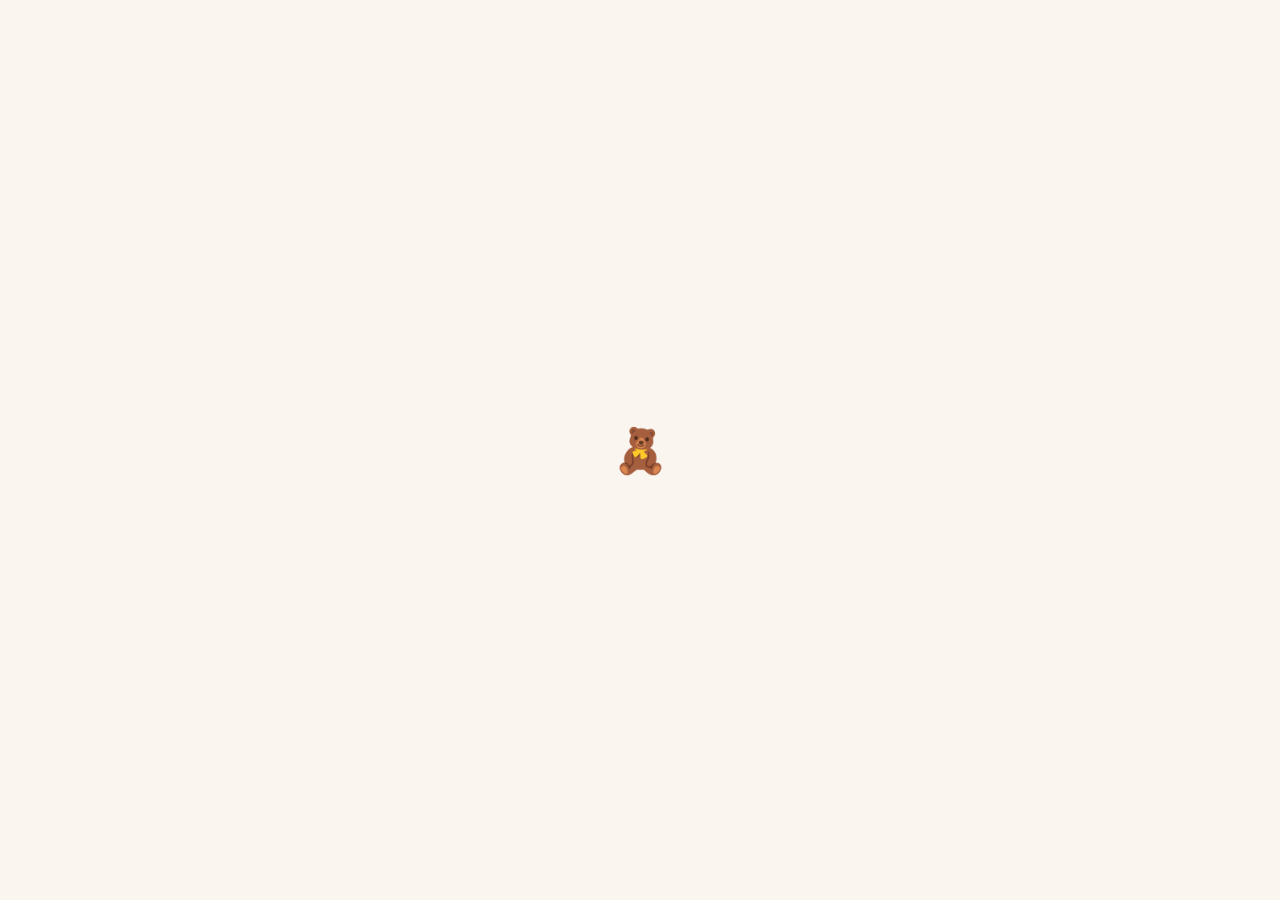
==== birthday/index.html @ 29926756 "Birthday app for Pelucha 🧸🎂 — /birthday/: her own installable PWA A wax-sealed envelope opens to a l" ====
<!doctype html>
<html lang="en">
<head>
  <meta charset="utf-8" />
  <meta name="viewport" content="width=device-width, initial-scale=1, viewport-fit=cover, maximum-scale=1, user-scalable=no" />
  <title>For Pelucha 🧸</title>
  <meta name="description" content="Happy birthday, my love." />

  <!-- PWA (its own app: own manifest, scope, icon, service worker) -->
  <link rel="manifest" href="manifest.webmanifest" />
  <meta name="theme-color" content="#faf5ef" />
  <link rel="icon" type="image/png" href="icons/favicon-64.png" />
  <link rel="apple-touch-icon" href="icons/apple-touch-icon.png" />
  <meta name="apple-mobile-web-app-capable" content="yes" />
  <meta name="apple-mobile-web-app-status-bar-style" content="default" />
  <meta name="apple-mobile-web-app-title" content="Pelucha 🧸" />
  <meta name="mobile-web-app-capable" content="yes" />

  <link rel="preconnect" href="https://fonts.googleapis.com" />
  <link rel="preconnect" href="https://fonts.gstatic.com" crossorigin />
  <link href="https://fonts.googleapis.com/css2?family=Fraunces:ital,opsz,wght@0,9..144,400;0,9..144,500;0,9..144,600;1,9..144,400;1,9..144,500&family=Inter:wght@400;500;600;700&family=Caveat:wght@500;600&display=swap" rel="stylesheet" />

  <link rel="stylesheet" href="styles.css" />
  <link rel="preconnect" href="https://esm.sh" crossorigin />
  <link rel="modulepreload" href="https://esm.sh/preact@10.23.2" crossorigin />
  <link rel="modulepreload" href="https://esm.sh/preact@10.23.2/hooks" crossorigin />
  <link rel="modulepreload" href="https://esm.sh/htm@3.1.1" crossorigin />
  <link rel="modulepreload" href="https://esm.sh/@supabase/supabase-js@2?bundle" crossorigin />
  <!-- same injected credentials as the main app -->
  <script src="../config.js"></script>
</head>
<body>
  <div id="app">
    <div class="boot"><div class="boot-heart">🧸</div></div>
  </div>
  <script type="module" src="app.js"></script>
  <script>
    var isLocal = ["localhost", "127.0.0.1"].includes(location.hostname);
    if ("serviceWorker" in navigator && !isLocal) {
      window.addEventListener("load", () => {
        navigator.serviceWorker.register("sw.js").catch(() => {});
      });
    }
  </script>
</body>
</html>
---- birthday/styles.css ----
/* For Pelucha 🧸 — warm editorial paper, her purple as the accent. */
:root {
  --paper: #faf5ef;
  --paper-2: #f3ece2;
  --surface: #fffdfb;
  --ink: #2b2521;
  --ink-2: #877b71;
  --ink-3: #b7ada1;
  --line: #e8dfd4;
  --line-2: #f0e8dd;
  --plush: #9b6bff;
  --plush-soft: #f0e9ff;
  --plush-press: #8253e6;
  --terra: #c15f3c;
  --gold: #c9a227;
  --serif: "Fraunces", ui-serif, Georgia, serif;
  --sans: "Inter", ui-sans-serif, system-ui, sans-serif;
  --script: "Caveat", cursive;
  --maxw: 540px;
  --sat: env(safe-area-inset-top, 0px);
  --sab: env(safe-area-inset-bottom, 0px);
}

* { box-sizing: border-box; margin: 0; padding: 0; -webkit-tap-highlight-color: transparent; }
html { height: 100%; }
body {
  min-height: 100%;
  background: var(--paper);
  color: var(--ink);
  font-family: var(--sans);
  font-size: 16px;
  line-height: 1.5;
  overscroll-behavior-y: none;
  -webkit-font-smoothing: antialiased;
}
img { display: block; max-width: 100%; }
button { font: inherit; color: inherit; background: none; border: 0; cursor: pointer; }

.boot {
  min-height: 100vh; display: grid; place-items: center;
}
.boot-heart { font-size: 44px; animation: bootpulse 1.2s ease-in-out infinite; }
@keyframes bootpulse { 50% { transform: scale(1.12); } }

.confetti {
  position: fixed; inset: 0; width: 100vw; height: 100vh;
  pointer-events: none; z-index: 9000;
}

/* ——— the envelope gate ——— */
.gate {
  position: fixed; inset: 0; z-index: 800;
  background:
    radial-gradient(circle at 18% 12%, var(--plush-soft) 0 3px, transparent 4px),
    radial-gradient(circle at 82% 24%, #fbe9d7 0 3px, transparent 4px),
    radial-gradient(circle at 30% 78%, var(--plush-soft) 0 3px, transparent 4px),
    radial-gradient(circle at 70% 88%, #fbe9d7 0 3px, transparent 4px),
    var(--paper);
  display: grid; place-items: center;
  cursor: pointer;
  transition: opacity 0.5s ease 0.55s;
}
.gate.opening { opacity: 0; }
.gate-inner { text-align: center; padding-bottom: 8vh; }

.env { position: relative; width: 232px; height: 156px; margin: 0 auto 34px; }
.env-body {
  position: absolute; inset: 0;
  background: var(--surface);
  border: 1px solid var(--line);
  border-radius: 10px;
  box-shadow: 0 18px 40px rgba(43, 37, 33, 0.12);
  z-index: 3;
  clip-path: polygon(0 0, 50% 46%, 100% 0, 100% 100%, 0 100%);
}
.env-flap {
  position: absolute; left: 0; right: 0; top: 0; height: 78px;
  background: var(--paper-2);
  border: 1px solid var(--line);
  border-radius: 10px 10px 0 0;
  clip-path: polygon(0 0, 100% 0, 50% 100%);
  transform-origin: top center;
  transition: transform 0.55s cubic-bezier(0.6, 0, 0.3, 1);
  z-index: 4;
}
.env-letter {
  position: absolute; left: 18px; right: 18px; top: 12px; bottom: 26px;
  background: #fff;
  border: 1px solid var(--line-2);
  border-radius: 6px;
  display: grid; place-items: center;
  font-size: 30px;
  z-index: 2;
  transition: transform 0.6s cubic-bezier(0.2, 0.7, 0.3, 1) 0.28s;
}
.env-seal {
  position: absolute; left: 50%; top: 56px; transform: translateX(-50%);
  width: 52px; height: 52px; border-radius: 50%;
  background: radial-gradient(circle at 35% 30%, #b78aff, var(--plush) 70%);
  box-shadow: 0 4px 12px rgba(155, 107, 255, 0.45), inset 0 0 0 3px rgba(255, 255, 255, 0.25);
  display: grid; place-items: center;
  font-size: 24px;
  z-index: 5;
  transition: transform 0.4s ease, opacity 0.35s ease;
}
.gate.opening .env-seal { transform: translateX(-50%) scale(0.2) rotate(40deg); opacity: 0; }
.gate.opening .env-flap { transform: rotateX(180deg); }
.gate.opening .env-letter { transform: translateY(-84px) rotate(-4deg); }

.gate-name {
  font-family: var(--script); font-size: 54px; line-height: 1;
  color: var(--ink);
}
.gate-sub {
  margin-top: 8px;
  font-family: var(--serif); font-style: italic; font-size: 15px;
  color: var(--ink-2);
}
.gate-hint {
  margin-top: 34px;
  font-size: 11px; letter-spacing: 0.18em; text-transform: uppercase;
  color: var(--ink-3);
  animation: hintfade 2s ease-in-out infinite;
}
@keyframes hintfade { 50% { opacity: 0.35; } }

/* ——— page ——— */
.bday {
  max-width: var(--maxw);
  margin: 0 auto;
  padding: calc(var(--sat) + 26px) 20px calc(var(--sab) + 40px);
  animation: pagein 0.7s ease both;
}
@keyframes pagein { from { opacity: 0; transform: translateY(10px); } }

.hero { text-align: center; padding: 30px 0 8px; }
.hero-kicker {
  font-size: 11px; letter-spacing: 0.22em; text-transform: uppercase;
  color: var(--terra); font-weight: 600;
}
.hero-title {
  font-family: var(--serif); font-weight: 500;
  font-size: clamp(56px, 16vw, 78px); line-height: 0.98;
  margin: 14px 0 12px;
}
.hero-sub {
  font-family: var(--serif); font-style: italic;
  color: var(--ink-2); font-size: 17px;
}

.sec { margin-top: 54px; }
.sec-label {
  display: flex; align-items: center; gap: 10px;
  font-size: 11px; letter-spacing: 0.2em; text-transform: uppercase;
  color: var(--ink-2); font-weight: 600;
  margin-bottom: 16px;
}
.sec-label span {
  font-family: var(--serif); font-style: italic; font-weight: 500;
  font-size: 15px; color: var(--plush); letter-spacing: 0;
}
.sec-label::after { content: ""; flex: 1; height: 1px; background: var(--line); }

/* ——— letter ——— */
.letter {
  background: var(--surface);
  border: 1px solid var(--line);
  border-radius: 14px;
  padding: 26px 24px 20px;
  box-shadow: 0 10px 30px rgba(43, 37, 33, 0.06);
}
.letter p {
  font-family: var(--serif);
  font-size: 17.5px; line-height: 1.72;
  white-space: pre-line;
}
.letter-sig {
  margin-top: 20px; text-align: right;
  font-family: var(--script); font-size: 30px;
  color: var(--terra);
}

/* ——— poems ——— */
.carousel {
  display: flex;
  overflow-x: auto;
  scroll-snap-type: x mandatory;
  gap: 12px;
  margin: 0 -20px;
  padding: 0 20px;
  scrollbar-width: none;
}
.carousel::-webkit-scrollbar { display: none; }
.page {
  position: relative;
  flex: 0 0 100%;
  scroll-snap-align: center;
  height: min(74vh, 620px);
  border-radius: 18px;
  overflow: hidden;
  background-size: cover;
  background-position: center;
  border: 1px solid var(--line);
}
.page img {
  position: absolute; inset: 0;
  width: 100%; height: 100%; object-fit: cover;
  opacity: 0; transition: opacity 0.5s ease;
}
.page-scrim {
  position: absolute; inset: 0;
  background: linear-gradient(to top, rgba(20, 14, 10, 0.78) 0%, rgba(20, 14, 10, 0.34) 32%, transparent 55%),
              linear-gradient(to bottom, rgba(20, 14, 10, 0.3), transparent 22%);
}
.page-date {
  position: absolute; top: 14px; left: 14px;
  font-size: 11px; letter-spacing: 0.16em; text-transform: uppercase; font-weight: 600;
  color: #fff;
  background: rgba(20, 14, 10, 0.36);
  backdrop-filter: blur(6px);
  padding: 6px 11px; border-radius: 999px;
}
.page.finale .page-date { background: var(--plush); }
.poem {
  position: absolute; left: 0; right: 0; bottom: 0;
  padding: 0 22px 22px;
  font-family: var(--serif); font-style: italic;
  font-size: 19px; line-height: 1.5;
  color: #fff;
  white-space: pre-line;
  text-shadow: 0 1px 14px rgba(0, 0, 0, 0.4);
}
.page.finale .poem { font-size: 20px; }
.dots {
  display: flex; justify-content: center; align-items: center; gap: 7px;
  margin-top: 14px;
}
.dot {
  width: 6px; height: 6px; border-radius: 50%;
  background: var(--ink-3);
  opacity: 0.5;
  transition: all 0.25s ease;
}
.dot.on { opacity: 1; background: var(--plush); transform: scale(1.35); }
.dot.cake { width: auto; height: auto; background: none; font-size: 12px; opacity: 0.5; }
.dot.cake.on { opacity: 1; transform: scale(1.25); }

/* ——— gift tickets ——— */
.tickets { display: grid; gap: 14px; }
.ticket {
  position: relative;
  display: flex;
  background: var(--surface);
  border: 1px solid var(--line);
  border-radius: 14px;
  overflow: hidden;
  box-shadow: 0 8px 24px rgba(43, 37, 33, 0.05);
  cursor: pointer;
  transition: transform 0.15s ease, box-shadow 0.2s ease;
}
.ticket.open { cursor: default; box-shadow: 0 12px 34px rgba(155, 107, 255, 0.16); }
.ticket:active:not(.open):not(.done) { transform: scale(0.985); }
.ticket-stub {
  flex: 0 0 86px;
  display: flex; flex-direction: column; align-items: center; justify-content: center; gap: 6px;
  padding: 18px 8px;
  background: var(--plush-soft);
  border-right: 1px dashed var(--plush);
  position: relative;
}
.ticket-stub::before, .ticket-stub::after {
  content: ""; position: absolute; right: -7px; width: 14px; height: 14px;
  border-radius: 50%; background: var(--paper); border: 1px solid var(--line);
}
.ticket-stub::before { top: -8px; }
.ticket-stub::after { bottom: -8px; }
.ticket-no {
  font-size: 10px; letter-spacing: 0.14em; font-weight: 700;
  color: var(--plush);
}
.ticket-emoji { font-size: 30px; }
.ticket-main { flex: 1; padding: 16px 18px; min-width: 0; }
.ticket-title {
  font-family: var(--serif); font-weight: 600; font-size: 18px; line-height: 1.25;
}
.ticket-sub {
  margin-top: 5px;
  font-size: 13.5px; color: var(--ink-2); line-height: 1.45;
}
.ticket.done { cursor: default; background: linear-gradient(160deg, var(--surface), var(--plush-soft)); }
.ticket.done .ticket-main { padding-right: 92px; }
.ticket.done .ticket-sub { color: var(--plush-press); font-weight: 600; }
.stamp {
  position: absolute; right: 14px; top: 12px;
  transform: rotate(8deg);
  font-family: var(--serif); font-style: italic; font-weight: 600;
  font-size: 13px; color: var(--terra);
  border: 2px solid var(--terra);
  border-radius: 8px;
  padding: 2px 9px;
  opacity: 0.85;
  animation: stampin 0.35s cubic-bezier(0.2, 1.4, 0.4, 1) both;
}
@keyframes stampin { from { transform: rotate(8deg) scale(2); opacity: 0; } }

.ticket-form { margin-top: 14px; display: grid; gap: 10px; }
.ticket-form input[type="date"] {
  font: inherit; color: var(--ink);
  background: var(--paper);
  border: 1px solid var(--line);
  border-radius: 10px;
  padding: 10px 12px;
  width: 100%;
  -webkit-appearance: none;
  min-height: 44px;
}
.seg { display: flex; gap: 8px; }
.seg button {
  flex: 1; padding: 9px 0;
  border: 1px solid var(--line); border-radius: 10px;
  font-size: 14px; font-weight: 600; color: var(--ink-2);
  background: var(--paper);
  transition: all 0.15s ease;
}
.seg button.on {
  border-color: var(--plush); color: var(--plush-press);
  background: var(--plush-soft);
}
.range-echo {
  font-family: var(--serif); font-style: italic;
  font-size: 14px; color: var(--ink-2); text-align: center;
}
.redeem {
  padding: 13px 0;
  border-radius: 12px;
  background: var(--plush);
  color: #fff; font-weight: 700; font-size: 15px;
  box-shadow: 0 6px 18px rgba(155, 107, 255, 0.35);
  transition: transform 0.12s ease, opacity 0.2s ease;
}
.redeem:active { transform: scale(0.97); }
.redeem[disabled] { opacity: 0.4; box-shadow: none; }

/* ——— footer ——— */
.foot {
  margin-top: 64px; text-align: center;
  font-family: var(--serif); font-style: italic;
  font-size: 14px; color: var(--ink-2);
}
.foot-heart { font-size: 18px; margin-bottom: 8px; letter-spacing: 6px; }
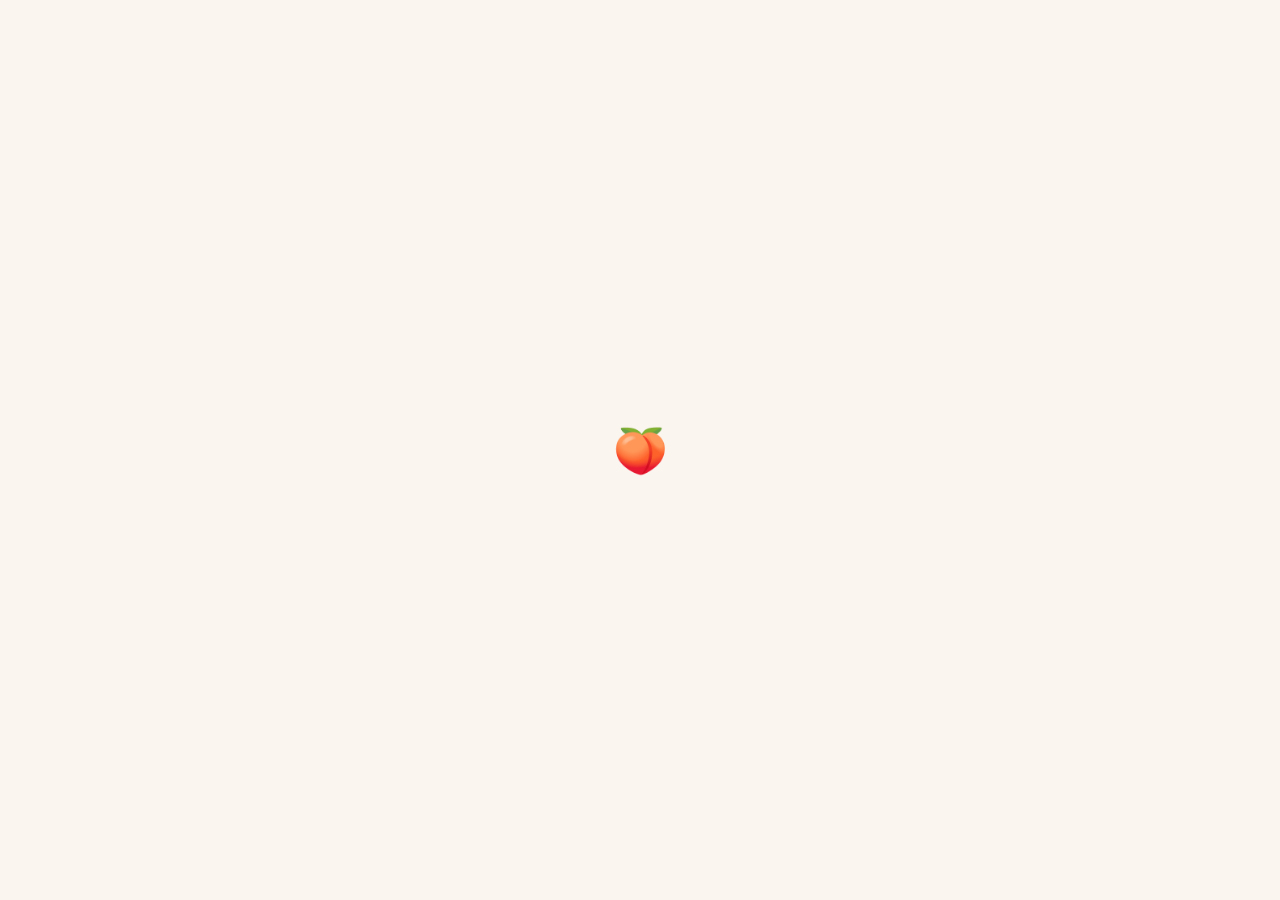
==== commit 44fe1e1b: "Birthday app: it's FOR Peaches 🍑, FROM Pelucha 🧸 (July 11) Identity flip: I had the couple's nicknam" ====
--- a/birthday/index.html
+++ b/birthday/index.html
@@ -3,7 +3,7 @@
 <head>
   <meta charset="utf-8" />
   <meta name="viewport" content="width=device-width, initial-scale=1, viewport-fit=cover, maximum-scale=1, user-scalable=no" />
-  <title>For Pelucha 🧸</title>
+  <title>For Peaches 🍑</title>
   <meta name="description" content="Happy birthday, my love." />
 
   <!-- PWA (its own app: own manifest, scope, icon, service worker) -->
@@ -13,7 +13,7 @@
   <link rel="apple-touch-icon" href="icons/apple-touch-icon.png" />
   <meta name="apple-mobile-web-app-capable" content="yes" />
   <meta name="apple-mobile-web-app-status-bar-style" content="default" />
-  <meta name="apple-mobile-web-app-title" content="Pelucha 🧸" />
+  <meta name="apple-mobile-web-app-title" content="Peaches 🎂" />
   <meta name="mobile-web-app-capable" content="yes" />
 
   <link rel="preconnect" href="https://fonts.googleapis.com" />
@@ -31,7 +31,7 @@
 </head>
 <body>
   <div id="app">
-    <div class="boot"><div class="boot-heart">🧸</div></div>
+    <div class="boot"><div class="boot-heart">🍑</div></div>
   </div>
   <script type="module" src="app.js"></script>
   <script>
--- a/birthday/styles.css
+++ b/birthday/styles.css
@@ -1,4 +1,5 @@
-/* For Pelucha 🧸 — warm editorial paper, her purple as the accent. */
+/* For Peaches 🍑 — warm editorial paper, her peach-pink as the accent;
+   Pelucha's purple survives only as his wax seal + confetti. */
 :root {
   --paper: #faf5ef;
   --paper-2: #f3ece2;
@@ -8,9 +9,11 @@
   --ink-3: #b7ada1;
   --line: #e8dfd4;
   --line-2: #f0e8dd;
-  --plush: #9b6bff;
+  --peach: #e8617a;
+  --peach-soft: #fdeaee;
+  --peach-press: #cf4a63;
+  --plush: #9b6bff;        /* the giver's mark: wax seal + confetti only */
   --plush-soft: #f0e9ff;
-  --plush-press: #8253e6;
   --terra: #c15f3c;
   --gold: #c9a227;
   --serif: "Fraunces", ui-serif, Georgia, serif;
@@ -51,7 +54,7 @@
 .gate {
   position: fixed; inset: 0; z-index: 800;
   background:
-    radial-gradient(circle at 18% 12%, var(--plush-soft) 0 3px, transparent 4px),
+    radial-gradient(circle at 18% 12%, var(--peach-soft) 0 3px, transparent 4px),
     radial-gradient(circle at 82% 24%, #fbe9d7 0 3px, transparent 4px),
     radial-gradient(circle at 30% 78%, var(--plush-soft) 0 3px, transparent 4px),
     radial-gradient(circle at 70% 88%, #fbe9d7 0 3px, transparent 4px),
@@ -157,7 +160,7 @@
 }
 .sec-label span {
   font-family: var(--serif); font-style: italic; font-weight: 500;
-  font-size: 15px; color: var(--plush); letter-spacing: 0;
+  font-size: 15px; color: var(--peach); letter-spacing: 0;
 }
 .sec-label::after { content: ""; flex: 1; height: 1px; background: var(--line); }
 
@@ -220,7 +223,7 @@
   backdrop-filter: blur(6px);
   padding: 6px 11px; border-radius: 999px;
 }
-.page.finale .page-date { background: var(--plush); }
+.page.finale .page-date { background: var(--peach); }
 .poem {
   position: absolute; left: 0; right: 0; bottom: 0;
   padding: 0 22px 22px;
@@ -241,7 +244,7 @@
   opacity: 0.5;
   transition: all 0.25s ease;
 }
-.dot.on { opacity: 1; background: var(--plush); transform: scale(1.35); }
+.dot.on { opacity: 1; background: var(--peach); transform: scale(1.35); }
 .dot.cake { width: auto; height: auto; background: none; font-size: 12px; opacity: 0.5; }
 .dot.cake.on { opacity: 1; transform: scale(1.25); }
 
@@ -258,14 +261,14 @@
   cursor: pointer;
   transition: transform 0.15s ease, box-shadow 0.2s ease;
 }
-.ticket.open { cursor: default; box-shadow: 0 12px 34px rgba(155, 107, 255, 0.16); }
+.ticket.open { cursor: default; box-shadow: 0 12px 34px rgba(232, 97, 122, 0.16); }
 .ticket:active:not(.open):not(.done) { transform: scale(0.985); }
 .ticket-stub {
   flex: 0 0 86px;
   display: flex; flex-direction: column; align-items: center; justify-content: center; gap: 6px;
   padding: 18px 8px;
-  background: var(--plush-soft);
-  border-right: 1px dashed var(--plush);
+  background: var(--peach-soft);
+  border-right: 1px dashed var(--peach);
   position: relative;
 }
 .ticket-stub::before, .ticket-stub::after {
@@ -276,7 +279,7 @@
 .ticket-stub::after { bottom: -8px; }
 .ticket-no {
   font-size: 10px; letter-spacing: 0.14em; font-weight: 700;
-  color: var(--plush);
+  color: var(--peach);
 }
 .ticket-emoji { font-size: 30px; }
 .ticket-main { flex: 1; padding: 16px 18px; min-width: 0; }
@@ -287,9 +290,9 @@
   margin-top: 5px;
   font-size: 13.5px; color: var(--ink-2); line-height: 1.45;
 }
-.ticket.done { cursor: default; background: linear-gradient(160deg, var(--surface), var(--plush-soft)); }
+.ticket.done { cursor: default; background: linear-gradient(160deg, var(--surface), var(--peach-soft)); }
 .ticket.done .ticket-main { padding-right: 92px; }
-.ticket.done .ticket-sub { color: var(--plush-press); font-weight: 600; }
+.ticket.done .ticket-sub { color: var(--peach-press); font-weight: 600; }
 .stamp {
   position: absolute; right: 14px; top: 12px;
   transform: rotate(8deg);
@@ -323,8 +326,8 @@
   transition: all 0.15s ease;
 }
 .seg button.on {
-  border-color: var(--plush); color: var(--plush-press);
-  background: var(--plush-soft);
+  border-color: var(--peach); color: var(--peach-press);
+  background: var(--peach-soft);
 }
 .range-echo {
   font-family: var(--serif); font-style: italic;
@@ -333,9 +336,9 @@
 .redeem {
   padding: 13px 0;
   border-radius: 12px;
-  background: var(--plush);
+  background: var(--peach);
   color: #fff; font-weight: 700; font-size: 15px;
-  box-shadow: 0 6px 18px rgba(155, 107, 255, 0.35);
+  box-shadow: 0 6px 18px rgba(232, 97, 122, 0.35);
   transition: transform 0.12s ease, opacity 0.2s ease;
 }
 .redeem:active { transform: scale(0.97); }
